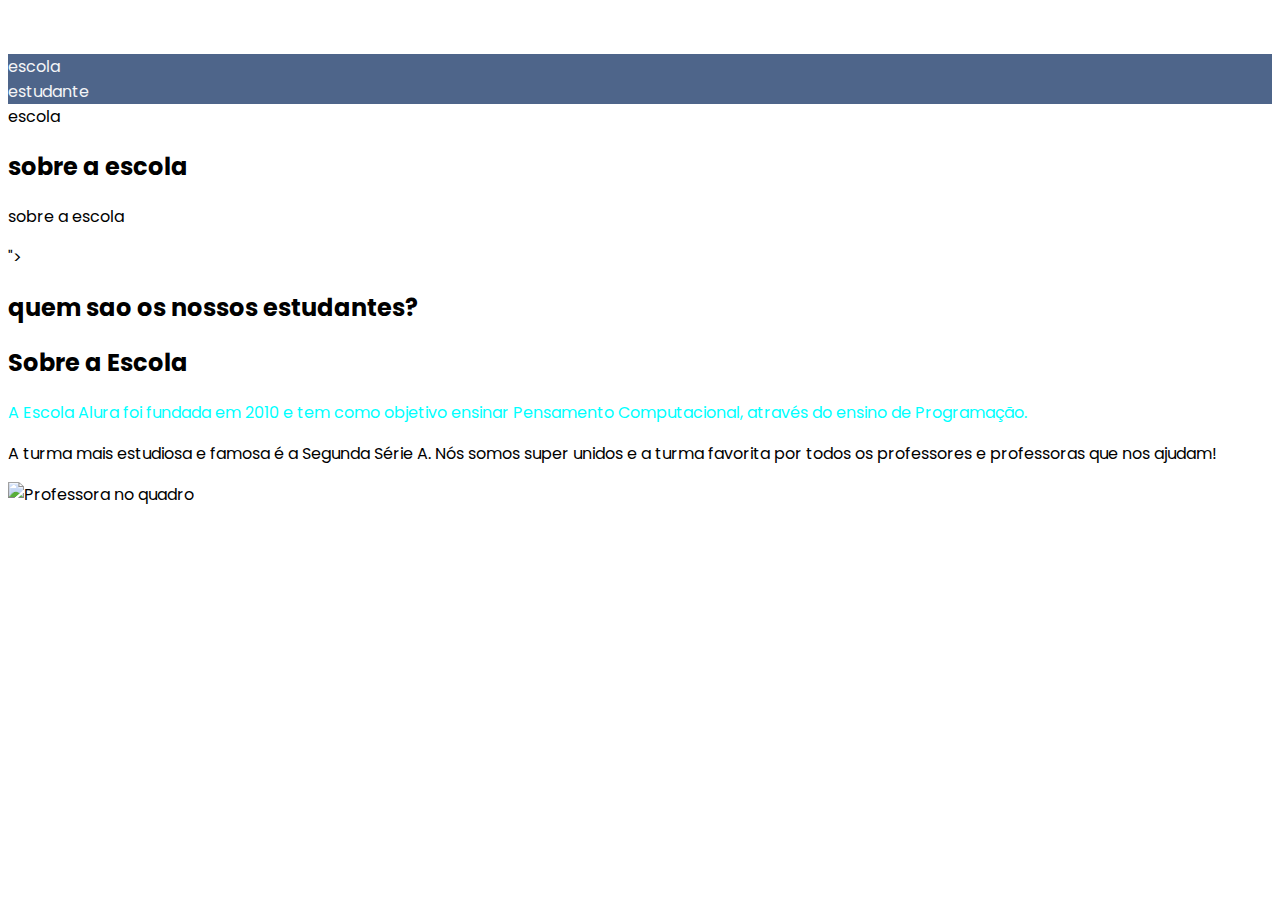
==== index.html @ bfd7db32 "Add files via upload" ====
<!DOCTYPE html>
<html lang="en">
<head>
    <meta charset="UTF-8">
    <meta http-equiv="X-UA-Compatible" content="IE=edge">
    <meta name="viewport" content="width=device-width, initial-scale=1.0">
    <title>Document</title>
    <link rel="stylesheet" href="style.css">
    <link rel="preconnect" href="https://fonts.googleapis.com">
<link rel="preconnect" href="https://fonts.gstatic.com" crossorigin>
<link href="https://fonts.googleapis.com/css2?family=Poppins&display=swap" rel="stylesheet">
</head>
<body>
    <img src="https://i2-prod.mirror.co.uk/incoming/article29508499.ece/ALTERNATES/s1200d/0_Lionel-Messi-29.jpg" alt="">

    <header> <h1>
    </h1> 
<li>escola</li>
<li>estudante</li></header>
<section> escola
    <h2>  sobre a escola</h2>
<section class="escola"> 
    <div class="escola-div-estudante<h2 class="escola titulo">sobre a escola </h2>
        <pc class="escola texto um"></p>
        <p class="escola texto dois"></p>
    "></div>
    
</section class= "estudante">
<h2 class="estudante-titulo">quem sao os nossos estudantes? </h2>
<section>

</section>

<section class="escola">
    <h2 class="escola-titulo">Sobre a Escola</h2>
                <p class="escola-texto-um">A Escola Alura foi fundada em 2010 e tem como objetivo ensinar Pensamento Computacional, através do ensino de  Programação.</p>
                <p class="escola-texto-dois">A turma mais estudiosa e famosa é a Segunda Série A. Nós somos super unidos e a turma favorita por todos os professores e professoras que nos ajudam!</p>
               <img class="escola-imagem" src="Formula-bro.png" alt="Professora no quadro">
   
   
   </section>
</body>
               </html>
---- style.css ----
header{
    background-color: #4e658a;
    color: rgb(244, 245, 247);
}
img{
    width: 450px;
}
.escola-div-conteudo{
    width: 35%;
}
body{
    font-family: 'Poppins', sans-serif;
}

.escola-texto-um{
    color:aqua;
}
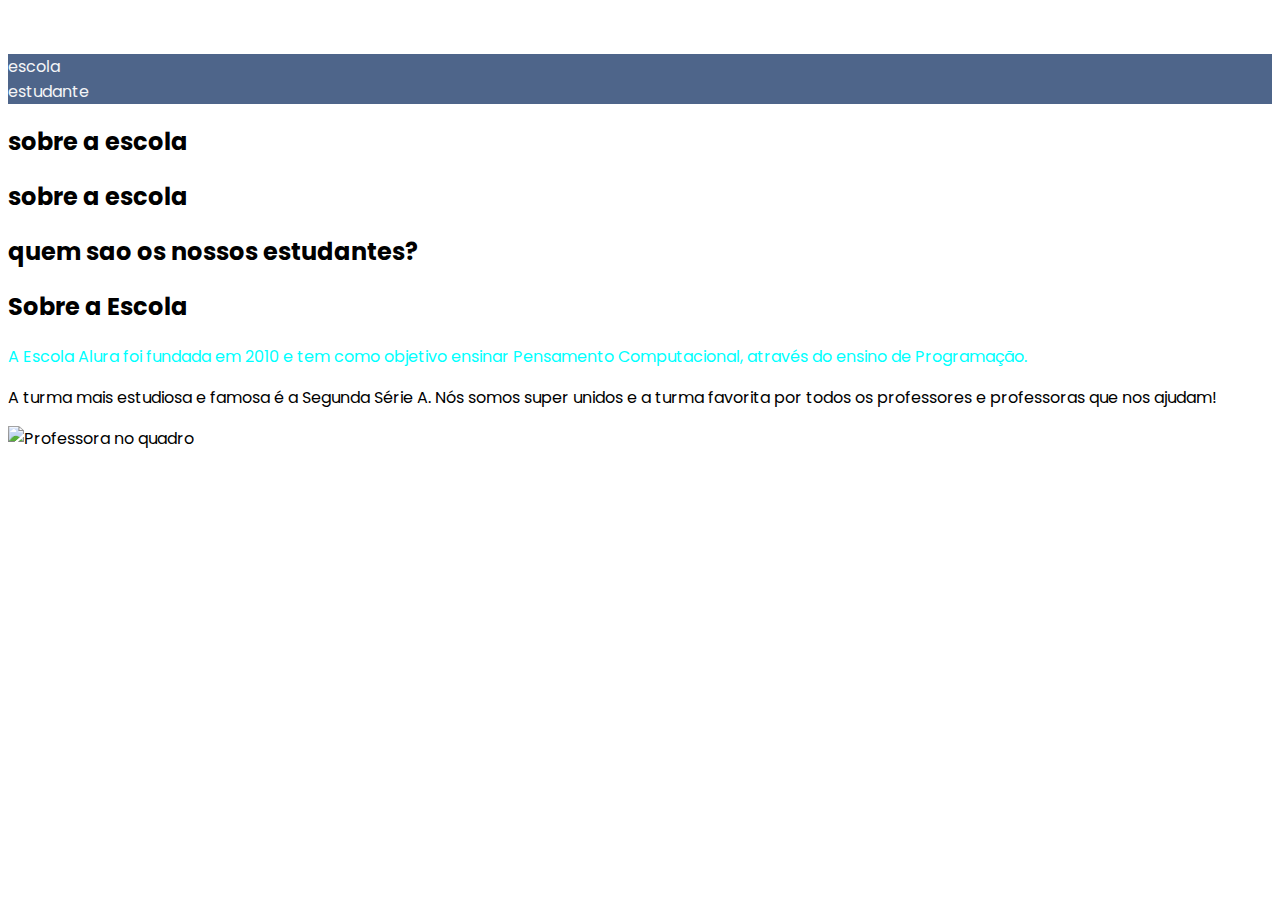
==== commit d6327e1b: "Add files via upload" ====
--- a/index.html
+++ b/index.html
@@ -11,19 +11,22 @@
 <link href="https://fonts.googleapis.com/css2?family=Poppins&display=swap" rel="stylesheet">
 </head>
 <body>
-    <img src="https://i2-prod.mirror.co.uk/incoming/article29508499.ece/ALTERNATES/s1200d/0_Lionel-Messi-29.jpg" alt="">
+    <img src="https://i2-prod.mirror.co.uk/incoming/article29508499.ece/ALTERNATES/s1200d/0_Lionel-Messi-29.jpg" alt="" >
 
     <header> <h1>
     </h1> 
 <li>escola</li>
 <li>estudante</li></header>
-<section> escola
+<section> 
     <h2>  sobre a escola</h2>
 <section class="escola"> 
-    <div class="escola-div-estudante<h2 class="escola titulo">sobre a escola </h2>
+    <div class="escola-div-estudante">
+
+
+    <h2 class="escola titulo">sobre a escola </h2>
         <pc class="escola texto um"></p>
         <p class="escola texto dois"></p>
-    "></div>
+    </div>
     
 </section class= "estudante">
 <h2 class="estudante-titulo">quem sao os nossos estudantes? </h2>
@@ -35,7 +38,7 @@
     <h2 class="escola-titulo">Sobre a Escola</h2>
                 <p class="escola-texto-um">A Escola Alura foi fundada em 2010 e tem como objetivo ensinar Pensamento Computacional, através do ensino de  Programação.</p>
                 <p class="escola-texto-dois">A turma mais estudiosa e famosa é a Segunda Série A. Nós somos super unidos e a turma favorita por todos os professores e professoras que nos ajudam!</p>
-               <img class="escola-imagem" src="Formula-bro.png" alt="Professora no quadro">
+               <img class="escola-imagem" src="Formula-bro.png" alt="Professora no quadro" width="800px">
    
    
    </section>
--- a/style.css
+++ b/style.css
@@ -14,4 +14,8 @@
 
 .escola-texto-um{
     color:aqua;
+}
+.estudante-todos{
+    display: grid;
+    grid-template-columns: 20% 20% 20% 20% 20%;
 }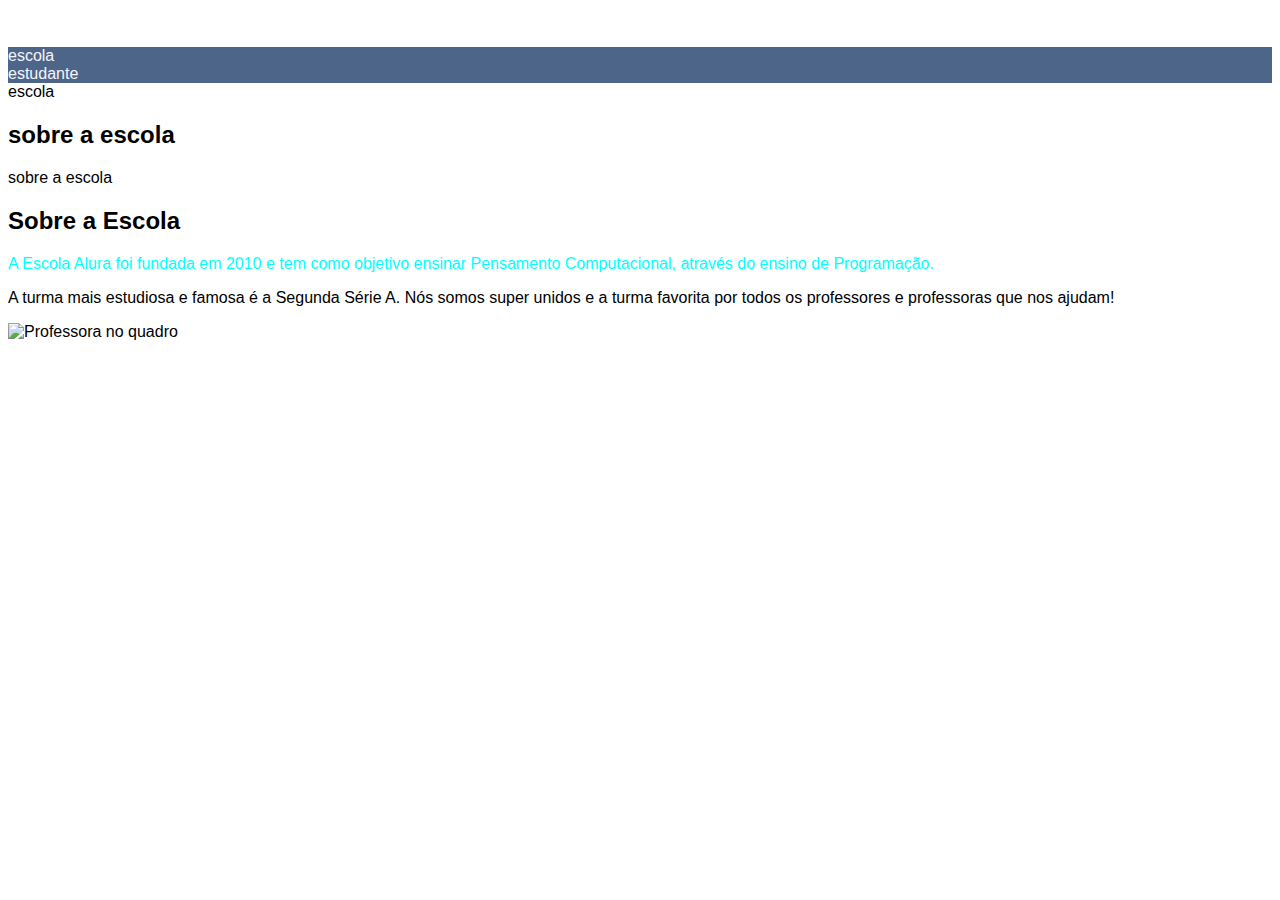
==== commit aec820bc: "Add files via upload" ====
--- a/index.html
+++ b/index.html
@@ -6,41 +6,31 @@
     <meta name="viewport" content="width=device-width, initial-scale=1.0">
     <title>Document</title>
     <link rel="stylesheet" href="style.css">
-    <link rel="preconnect" href="https://fonts.googleapis.com">
-<link rel="preconnect" href="https://fonts.gstatic.com" crossorigin>
-<link href="https://fonts.googleapis.com/css2?family=Poppins&display=swap" rel="stylesheet">
 </head>
 <body>
-    <img src="https://i2-prod.mirror.co.uk/incoming/article29508499.ece/ALTERNATES/s1200d/0_Lionel-Messi-29.jpg" alt="" >
+    <img src="https://i2-prod.mirror.co.uk/incoming/article29508499.ece/ALTERNATES/s1200d/0_Lionel-Messi-29.jpg" alt="">
 
     <header> <h1>
     </h1> 
 <li>escola</li>
 <li>estudante</li></header>
-<section> 
+<section> escola
     <h2>  sobre a escola</h2>
 <section class="escola"> 
-    <div class="escola-div-estudante">
-
-
-    <h2 class="escola titulo">sobre a escola </h2>
+    <div class="escola-div-estudante<h2 class="escola titulo">sobre a escola </h2>
         <pc class="escola texto um"></p>
         <p class="escola texto dois"></p>
     </div>
     
-</section class= "estudante">
-<h2 class="estudante-titulo">quem sao os nossos estudantes? </h2>
-<section>
-
 </section>
 
 <section class="escola">
     <h2 class="escola-titulo">Sobre a Escola</h2>
                 <p class="escola-texto-um">A Escola Alura foi fundada em 2010 e tem como objetivo ensinar Pensamento Computacional, através do ensino de  Programação.</p>
                 <p class="escola-texto-dois">A turma mais estudiosa e famosa é a Segunda Série A. Nós somos super unidos e a turma favorita por todos os professores e professoras que nos ajudam!</p>
-               <img class="escola-imagem" src="Formula-bro.png" alt="Professora no quadro" width="800px">
+               <img class="escola-imagem" src="Formula-bro.png" alt="Professora no quadro">
    
    
    </section>
 </body>
-               </html>+               </html>
--- a/style.css
+++ b/style.css
@@ -18,4 +18,5 @@
 .estudante-todos{
     display: grid;
     grid-template-columns: 20% 20% 20% 20% 20%;
-}+}
+
